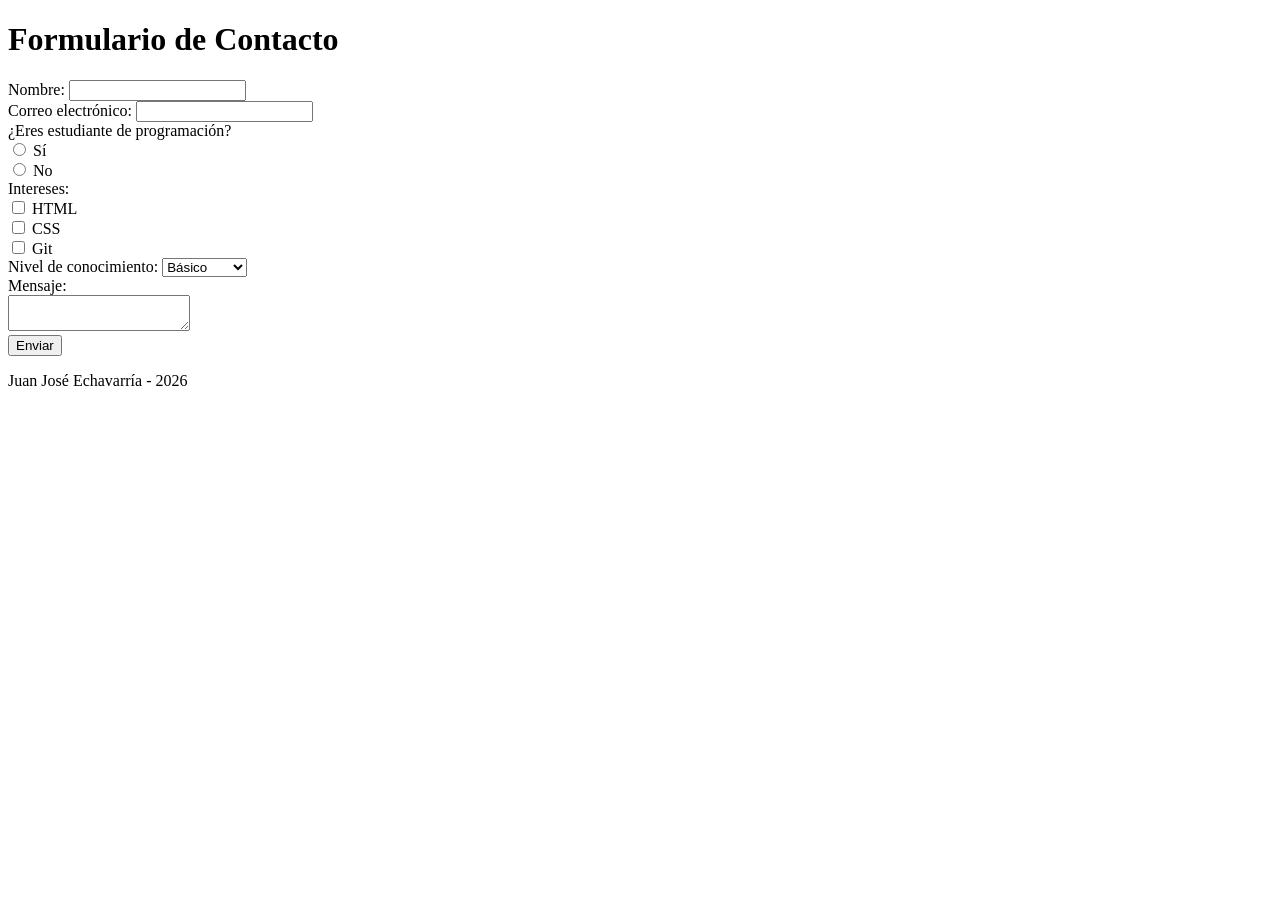
==== contact-us.html @ 749d2788 "Se crea estructuras de codigo para los index y para la hoja de estilos" ====
<!DOCTYPE html>
<html lang="es">
<head>
    <meta charset="UTF-8">
    <title>Contáctenos</title>
    <link rel="stylesheet" href="styles/style.css">
</head>
<body>
    <header>
        <h1>Formulario de Contacto</h1>
    </header>

    <main>
        <form>
            <label for="nombre">Nombre:</label>
            <input type="text" id="nombre" name="nombre" required><br>

            <label for="correo">Correo electrónico:</label>
            <input type="email" id="correo" name="correo" required><br>

            <label>¿Eres estudiante de programación?</label><br>
            <input type="radio" name="estudiante" value="si"> Sí<br>
            <input type="radio" name="estudiante" value="no"> No<br>

            <label>Intereses:</label><br>
            <input type="checkbox" name="interes" value="html"> HTML<br>
            <input type="checkbox" name="interes" value="css"> CSS<br>
            <input type="checkbox" name="interes" value="git"> Git<br>

            <label for="nivel">Nivel de conocimiento:</label>
            <select id="nivel" name="nivel">
                <option value="basico">Básico</option>
                <option value="intermedio">Intermedio</option>
                <option value="avanzado">Avanzado</option>
            </select><br>

            <label for="mensaje">Mensaje:</label><br>
            <textarea id="mensaje" name="mensaje"></textarea><br>

            <button type="submit">Enviar</button>
        </form>
    </main>

    <footer>
        <p>Juan José Echavarría - 2026</p>
    </footer>
</body>
</html>
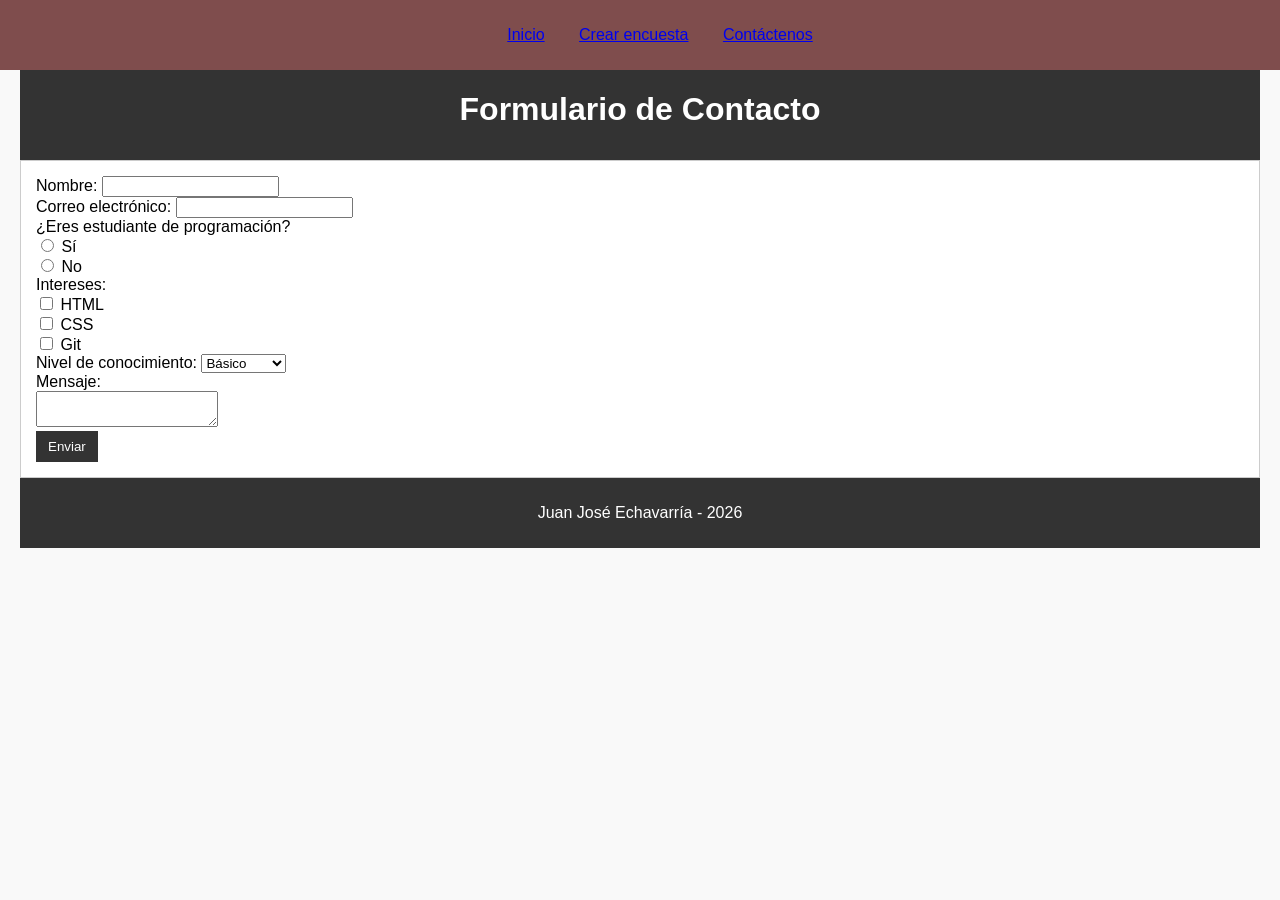
==== commit 8a497e58: "Se mejora la vista del menu con la propiedad absolute al menu" ====
--- a/contact-us.html
+++ b/contact-us.html
@@ -8,6 +8,13 @@
 <body>
     <header>
         <h1>Formulario de Contacto</h1>
+        <nav class="menu">
+            <ul>
+                <li class="elemento_nav"><a href="index.html">Inicio</a></li>
+                <li class="elemento_nav"><a href="survey.html">Crear encuesta</a></li>
+                <li class="elemento_nav"><a href="contact-us.html">Contáctenos</a></li>
+            </ul>
+        </nav>
     </header>
 
     <main>
--- a/styles/style.css
+++ b/styles/style.css
@@ -0,0 +1,50 @@
+body {
+    font-family: Arial, sans-serif;
+    margin: 20px;
+    background-color: #f9f9f9;
+}
+
+header, footer {
+    background-color: #333;
+    color: white;
+    padding: 10px;
+    text-align: center;
+}
+
+/* Estilo básico para el menú */
+.menu {
+    background-color: #7f4d4d;   
+    position: absolute;         
+    top: 0;                   
+    left: 0;                 
+    width: 100%;              
+    padding: 10px 0;
+    list-style: none;
+    text-decoration: none;
+    margin: 0;
+}
+
+.elemento_nav {
+    display: inline-block;
+    margin: 0 15px;
+    
+}
+
+body {
+    margin-top: 60px;         /* deja espacio para que el menú fijo no tape el contenido */
+}
+
+
+form {
+    background-color: #fff;
+    padding: 15px;
+    border: 1px solid #ccc;
+}
+
+button {
+    background-color: #333;
+    color: white;
+    padding: 8px 12px;
+    border: none;
+    cursor: pointer;
+}
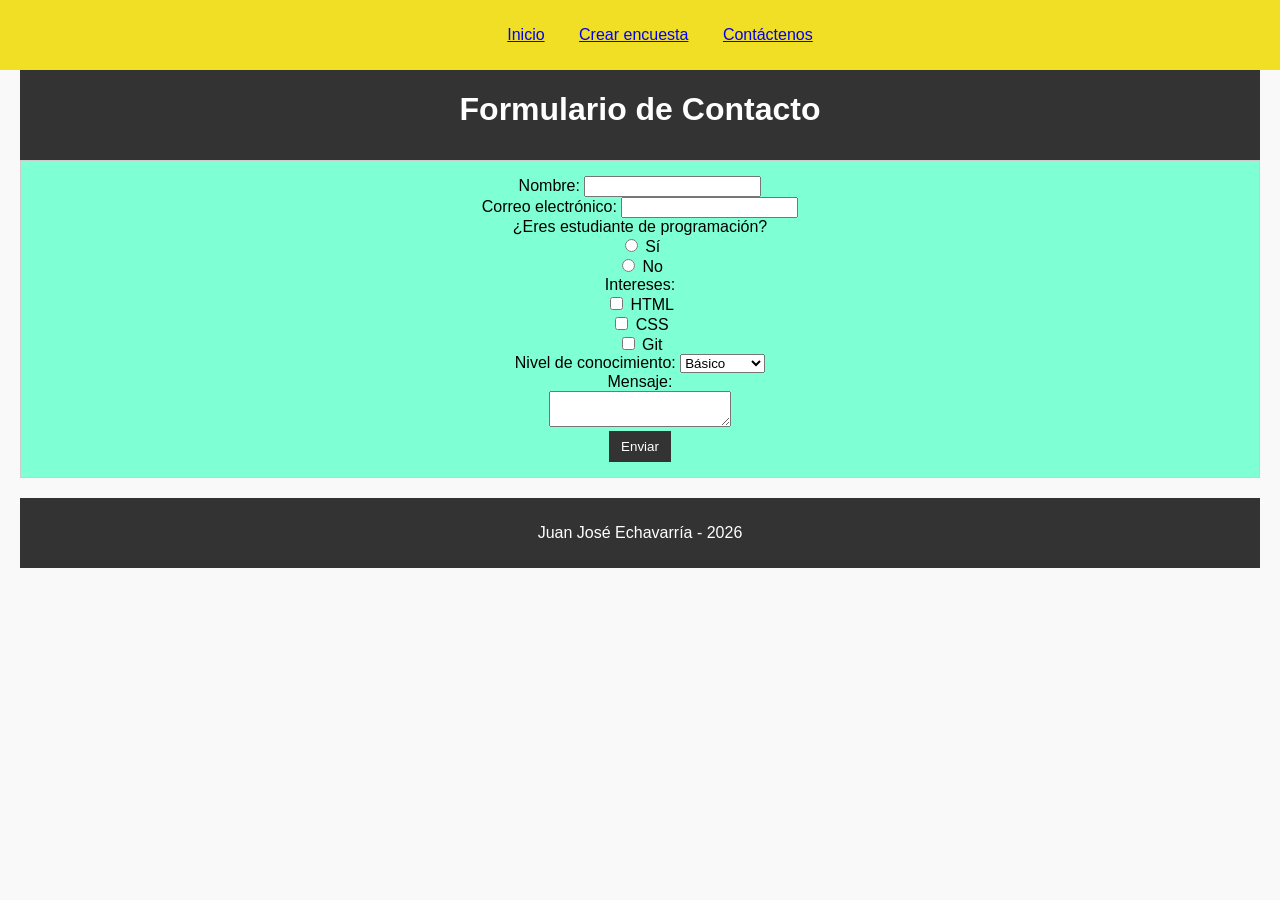
==== commit 18c74ec3: "Se adicionan estilos y se mejora esticamente la vista de la encuesta" ====
--- a/contact-us.html
+++ b/contact-us.html
@@ -48,7 +48,7 @@
         </form>
     </main>
 
-    <footer>
+    <footer class="pie">
         <p>Juan José Echavarría - 2026</p>
     </footer>
 </body>
--- a/styles/style.css
+++ b/styles/style.css
@@ -13,7 +13,7 @@
 
 /* Estilo básico para el menú */
 .menu {
-    background-color: #7f4d4d;   
+    background-color: #f0df25;   
     position: absolute;         
     top: 0;                   
     left: 0;                 
@@ -22,12 +22,22 @@
     list-style: none;
     text-decoration: none;
     margin: 0;
+    
 }
 
 .elemento_nav {
     display: inline-block;
     margin: 0 15px;
+    text-decoration: none;
     
+
+}
+
+nav ul li a:hover {
+    background-color: #222;      /* cambia el fondo al pasar el mouse */
+    color: #f0f0f0;              /* aclara el texto */
+    text-decoration: none;
+       /* agrega subrayado */
 }
 
 body {
@@ -35,10 +45,23 @@
 }
 
 
+/*Estilos de inicio*/
+
+.texto_inicio {
+background-color: #fff;
+    padding: 15px;
+    border: 1px solid #ccc;
+    text-align: center;
+    background-color: aquamarine;
+}
+
+/*Estilos de Survey*/
 form {
     background-color: #fff;
     padding: 15px;
     border: 1px solid #ccc;
+    text-align: center;
+    background-color: aquamarine;
 }
 
 button {
@@ -48,3 +71,13 @@
     border: none;
     cursor: pointer;
 }
+
+.pie {
+    background-color: #333;
+    color: white;
+    padding: 10px;
+    text-align: center;
+    margin-top: 20px;
+    position: static;
+}
+
